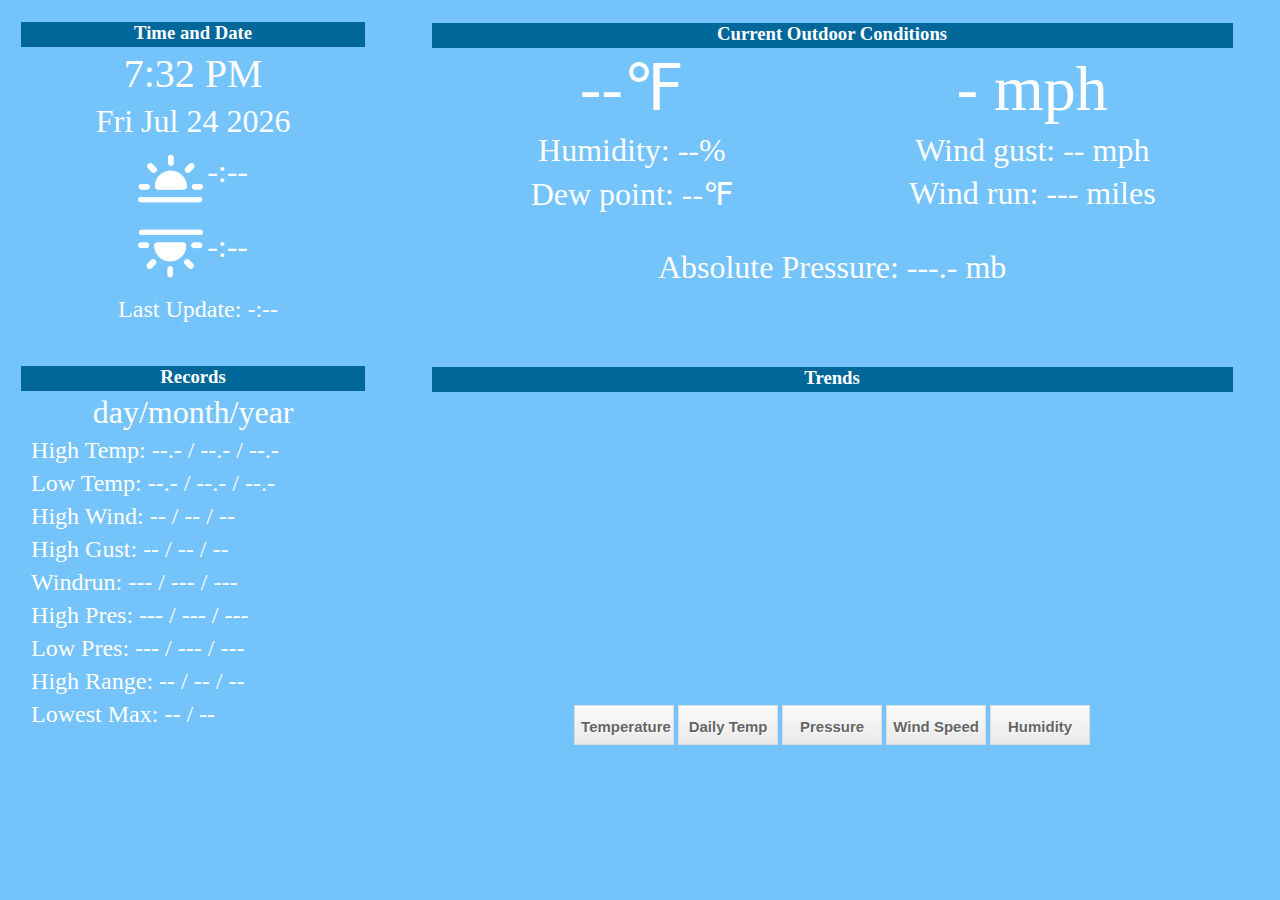
==== SkyTap/webFiles/index.html @ 721698fc "Upload v2.0" ====
<!doctype html>
<html>
  <head>
	<meta http-equiv="Content-Type" content="text/html; charset=UTF-8">
    <link href="Display.css" rel="stylesheet">
	<script src="script/jquery-3.1.0.min.js"></script>
	<script type='text/javascript' src='script/app.js'></script>
	<script src="Highcharts/code/highcharts.js"></script>
	<script type='text/javascript' src='script/graphScript.js'></script>
	<script type='text/javascript' src='script/suncalc.js'></script>
  </head>
  <body>
	<div id="page">
		<table id="display">
			<tr class="Row1">
				<td class="Col1 panel">
					<div class="header">
						<h3>Time and Date</h3>
					</div>
					<div class="content">
						<p id="time"><span id="time"></span></p>
						<p><span id="date"></span></p>
						<div id="sunrise">
							<img src="images/sunriseWhite.png"/>
							<p class="inline"><span id="sunriseStr">-:--</span></p>
						</div>
						<div id="sunset">
							<img src="images/sunsetWhite.png"/>
							<p class="inline"><span id="sunsetStr">-:--</span></p>
						</div>
						<p class="recordText">Last Update: <span id="lastUpdate">-:--</span></p>
					</div>
				</td>
				<td class="Col2 panel">
					<div class="header">
						<h3>Current Outdoor Conditions</h3>
					</div>
					<div class="content topLeft">
					<p id="tempText"><span id="outTemp">--</span>&#8457;</p>
					<p>Humidity: <span id="outRelH">--</span>%</p>
					<p>Dew point: <span id="outDew">--</span>&#8457;</p>
					</div><!--
					--><div class="content topRight">
					<p id="windText"><span id="wind">-</span> mph</p>
					<p>Wind gust: <span id="gust">--</span> mph</p>
					<p>Wind run: <span id="windRun">---</span> miles</p>
					</div>
					<div class="content bottom">
					<p>Absolute Pressure: <span id="pressure">---.-</span> mb</p>
					</div>
				</td>
			</tr>
			<tr class="Row2">
				<td class="Col1 panel">
					<div class="header">
						<h3>Records</h3>
					</div>
					<div class="content">
					<p style="margin:auto">day/month/year</p>
					</div>
					<div class="contentLeft">
					<p class="recordText">High Temp: <span id="dayHighTemp">--.-</span> / <span id="monthHighTemp">--.-</span> / <span id="yearHighTemp">--.-</span></p>
					<p class="recordText">Low Temp: <span id="dayLowTemp">--.-</span> / <span id="monthLowTemp">--.-</span> / <span id="yearLowTemp">--.-</span></p>
					<p class="recordText">High Wind: <span id="dayHighWind">--</span> / <span id="monthHighWind">--</span> / <span id="yearHighWind">--</span></p>
					<p class="recordText">High Gust: <span id="dayHighGust">--</span> / <span id="monthHighGust">--</span> / <span id="yearHighGust">--</span></p>
					<p class="recordText">Windrun: <span id="windRun">---</span> / <span id="monthWindrun">---</span> / <span id="yearWindrun">---</span></p>
					<p class="recordText">High Pres: <span id="dayHighPressure">---</span> / <span id="monthHighPressure">---</span> / <span id="yearHighPressure">---</span></p>
					<p class="recordText">Low Pres: <span id="dayLowPressure">---</span> / <span id="monthLowPressure">---</span> / <span id="yearLowPressure">---</span></p>
					<p class="recordText">High Range: <span id="dayTempRange">--</span> / <span id="monthHighRange">--</span> / <span id="yearHighRange">--</span></p>
					<p class="recordText">Lowest Max: <span id="monthLowMax">--</span> / <span id="yearLowMax">--</span></p>
					</div>
				</td>
				<td class="Col2 panel">
					<div class="header">
						<h3>Trends</h3>
					</div>
					<div id="chartcontainer" style="width:90%; height:300px;"></div>
					<table id="buttons">
						<tr>
							<td class="td_left">
								<input name="btnTemp" class="button" tabindex="1" type="button" value="Temperature" onclick="changeGraph(&quot;temp&quot;);">

							</td>
							<td class="td_left">
								<input name="btnDailyTemp" class="button" tabindex="2" type="button" value="Daily Temp" onclick="changeGraph(&quot;dailytemp&quot;);">

							</td>
							<td class="td_left">
								<input name="btnPress" class="button" tabindex="3" type="button" value="Pressure" onclick="changeGraph(&quot;press&quot;);">

							</td>
							<td class="td_left">
								<input name="btnWind" class="button" tabindex="4" type="button" value="Wind Speed" onclick="changeGraph(&quot;wind&quot;);">

							</td>
							<td class="td_left">
								<input name="btnHum" class="button" tabindex="5" type="button" value="Humidity" onclick="changeGraph(&quot;humidity&quot;);">

							</td>
						</tr>
					</table>
				</td>
			</tr>
		</table>
    </div>
  </body>
</html>
---- SkyTap/webFiles/Display.css ----
body { 
  position: absolute;
  right: 0px;
  left: 0px;
  top: 0px;
  bottom: 0px;
  margin: 0px;
  padding: 0px;
  background-color: #74c3fa;
}

p {
	color: white;
	font-size: 2em;
	margin: 0px;
	padding: 3px 0px 3px 0px;
	vertical-align: middle;
}

p#time {
	color: white;
	font-size: 2.5em;
}

p#tempText, p#windText {
  color: white;
  font-size:4em;
}

img {
  display: inline;
  margin: auto;
  padding: 3px 0;
  width: 65px;
}

.inline {
  position: relative;
  display: inline-block;
  vertical-align: top;
  padding: 10px 0;
}

.contentLeft {
  position: relative;
  width: 90%;
  margin: auto;
  text-align: left;
}

.topLeft {
  display: inline-block;
  position: relative;
  margin-left: 5%;
  width: 45%;
}

.topRight {
  display: inline-block;
  position: relative;
  width: 45%;
}
 
.bottom {
  margin-top: 30px;
}

h1, h2, h3{
  text-align: center;
  margin: 0px;
  padding: 0px;
  color: white;
}

#display {
  position: relative;
  width: 100%;
  height: 100%;
  margin: 0px;
  padding: 20px 0px 20px 0px;
  top: 0px;
  bottom: 0px;
}

table#buttons {
  cellpadding: 0;
  cellspacing: 0;
  margin: 0 auto;
}

#page {
  position: relative;
  width: 100%;
  height: 100%;
  top: 0px;
  bottom: 0px;
  margin: auto;
  padding: auto;
}

.recordText {
  font-size: 1.5em;
  padding-left: 10px;
}

#chartcontainer {
  padding-top: 10px;
  margin: auto;
}

.content {
  text-align: center;
}

.sunrise {
  vertical-align: top;
}

.panel {
  vertical-align: top;
}

.header {
  position: relative;
  height: 25px;
  width: 90%;
  top: 0px;
  margin: auto;
  padding: 0px 0px 0px 0px;
  
  background-color: #00679b;
}

.Row1 {
  height: 40%;
}

.Col1 {
	padding:0px 0px 0px 0px;
	margin:0px;
	width: 30%;
	bottom: 20px;
}

.button {
	-moz-box-shadow:inset 0px 1px 0px 0px #ffffff;
	-webkit-box-shadow:inset 0px 1px 0px 0px #ffffff;
	box-shadow:inset 0px 1px 0px 0px #ffffff;
	background:-webkit-gradient( linear, left top, left bottom, color-stop(0.05, #f9f9f9), color-stop(1, #e9e9e9) );
	background:-moz-linear-gradient( center top, #f9f9f9 5%, #e9e9e9 100% );
	filter:progid:DXImageTransform.Microsoft.gradient(startColorstr='#f9f9f9', endColorstr='#e9e9e9');
	background-color:#f9f9f9;
	-webkit-border-top-left-radius:0px;
	-moz-border-radius-topleft:0px;
	border-top-left-radius:0px;
	-webkit-border-top-right-radius:0px;
	-moz-border-radius-topright:0px;
	border-top-right-radius:0px;
	-webkit-border-bottom-right-radius:0px;
	-moz-border-radius-bottomright:0px;
	border-bottom-right-radius:0px;
	-webkit-border-bottom-left-radius:0px;
	-moz-border-radius-bottomleft:0px;
	border-bottom-left-radius:0px;
	text-indent:0;
	border:1px solid #dcdcdc;
	display:inline-block;
	color:#666666;
	font-family:Arial;
	font-size:15px;
	font-weight:bold;
	font-style:normal;
	height:40px;
	line-height:40px;
	width:100px;
	text-decoration:none;
	text-align:center;
	text-shadow:1px 1px 0px #ffffff;
}
.button:hover {
	background:-webkit-gradient( linear, left top, left bottom, color-stop(0.05, #e9e9e9), color-stop(1, #f9f9f9) );
	background:-moz-linear-gradient( center top, #e9e9e9 5%, #f9f9f9 100% );
	filter:progid:DXImageTransform.Microsoft.gradient(startColorstr='#e9e9e9', endColorstr='#f9f9f9');
	background-color:#e9e9e9;
}
.button:active {
	position:relative;
	top:1px;
}

.td_left {
	width: 85px;
}

div {
  vertical-align: middle;
}

.alignleft {
	position: absolute;
	left: 0;
}

.alignright {
	position: absolute;
	right: 0;
}


* {
	/* border: 1px dotted red; */
}
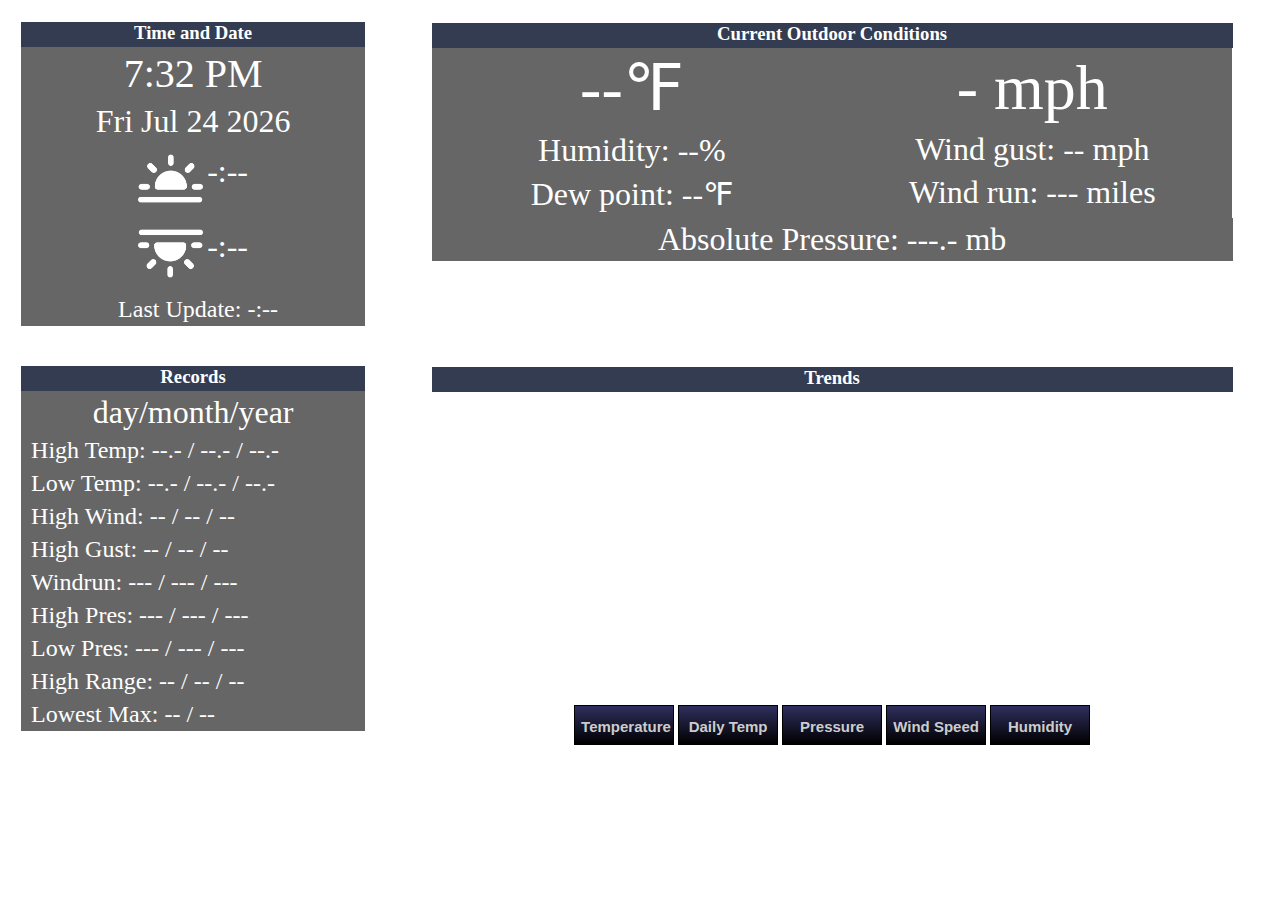
==== commit 090f3a15: "Update to SkyTap V2.1.  Adds spike removal and improves display." ====
--- a/SkyTap/webFiles/index.html
+++ b/SkyTap/webFiles/index.html
@@ -8,6 +8,7 @@
 	<script src="Highcharts/code/highcharts.js"></script>
 	<script type='text/javascript' src='script/graphScript.js'></script>
 	<script type='text/javascript' src='script/suncalc.js'></script>
+	<script src="Highcharts/code/themes/dark-blue.js"></script>
   </head>
   <body>
 	<div id="page">
@@ -17,7 +18,7 @@
 					<div class="header">
 						<h3>Time and Date</h3>
 					</div>
-					<div class="content">
+					<div class="content margin5">
 						<p id="time"><span id="time"></span></p>
 						<p><span id="date"></span></p>
 						<div id="sunrise">
@@ -45,7 +46,7 @@
 					<p>Wind gust: <span id="gust">--</span> mph</p>
 					<p>Wind run: <span id="windRun">---</span> miles</p>
 					</div>
-					<div class="content bottom">
+					<div class="content bottom margin5">
 					<p>Absolute Pressure: <span id="pressure">---.-</span> mb</p>
 					</div>
 				</td>
@@ -55,7 +56,7 @@
 					<div class="header">
 						<h3>Records</h3>
 					</div>
-					<div class="content">
+					<div class="content margin5">
 					<p style="margin:auto">day/month/year</p>
 					</div>
 					<div class="contentLeft">
--- a/SkyTap/webFiles/Display.css
+++ b/SkyTap/webFiles/Display.css
@@ -7,6 +7,9 @@
   margin: 0px;
   padding: 0px;
   background-color: #74c3fa;
+  background: url("images/winterBackground.jpg");
+  background-size: cover;
+  background-repeat: no-repeat;
 }
 
 p {
@@ -46,6 +49,7 @@
   width: 90%;
   margin: auto;
   text-align: left;
+  background: rgba(0,0,0,0.6);
 }
 
 .topLeft {
@@ -53,12 +57,14 @@
   position: relative;
   margin-left: 5%;
   width: 45%;
+  height: 170px;
 }
 
 .topRight {
   display: inline-block;
   position: relative;
   width: 45%;
+  height: 170px;
 }
  
 .bottom {
@@ -110,6 +116,11 @@
 
 .content {
   text-align: center;
+  background: rgba(0,0,0,0.6);
+}
+
+.margin5 {
+  margin: 0% 5% 0% 5%;
 }
 
 .sunrise {
@@ -118,6 +129,7 @@
 
 .panel {
   vertical-align: top;
+  border-radius: 5px;
 }
 
 .header {
@@ -128,7 +140,7 @@
   margin: auto;
   padding: 0px 0px 0px 0px;
   
-  background-color: #00679b;
+  background: rgba(0, 11, 38, 0.8);
 }
 
 .Row1 {
@@ -143,11 +155,7 @@
 }
 
 .button {
-	-moz-box-shadow:inset 0px 1px 0px 0px #ffffff;
-	-webkit-box-shadow:inset 0px 1px 0px 0px #ffffff;
-	box-shadow:inset 0px 1px 0px 0px #ffffff;
-	background:-webkit-gradient( linear, left top, left bottom, color-stop(0.05, #f9f9f9), color-stop(1, #e9e9e9) );
-	background:-moz-linear-gradient( center top, #f9f9f9 5%, #e9e9e9 100% );
+	background:-webkit-gradient( linear, left top, left bottom, color-stop(0.05, #2d2d5a), color-stop(1, #000000) );
 	filter:progid:DXImageTransform.Microsoft.gradient(startColorstr='#f9f9f9', endColorstr='#e9e9e9');
 	background-color:#f9f9f9;
 	-webkit-border-top-left-radius:0px;
@@ -163,9 +171,9 @@
 	-moz-border-radius-bottomleft:0px;
 	border-bottom-left-radius:0px;
 	text-indent:0;
-	border:1px solid #dcdcdc;
+	border:1px solid #000000;
 	display:inline-block;
-	color:#666666;
+	color:#cccccc;
 	font-family:Arial;
 	font-size:15px;
 	font-weight:bold;
@@ -175,13 +183,10 @@
 	width:100px;
 	text-decoration:none;
 	text-align:center;
-	text-shadow:1px 1px 0px #ffffff;
+	/* text-shadow:1px 1px 0px #ffffff; */
 }
 .button:hover {
-	background:-webkit-gradient( linear, left top, left bottom, color-stop(0.05, #e9e9e9), color-stop(1, #f9f9f9) );
-	background:-moz-linear-gradient( center top, #e9e9e9 5%, #f9f9f9 100% );
-	filter:progid:DXImageTransform.Microsoft.gradient(startColorstr='#e9e9e9', endColorstr='#f9f9f9');
-	background-color:#e9e9e9;
+	background: #2d2d5a;
 }
 .button:active {
 	position:relative;
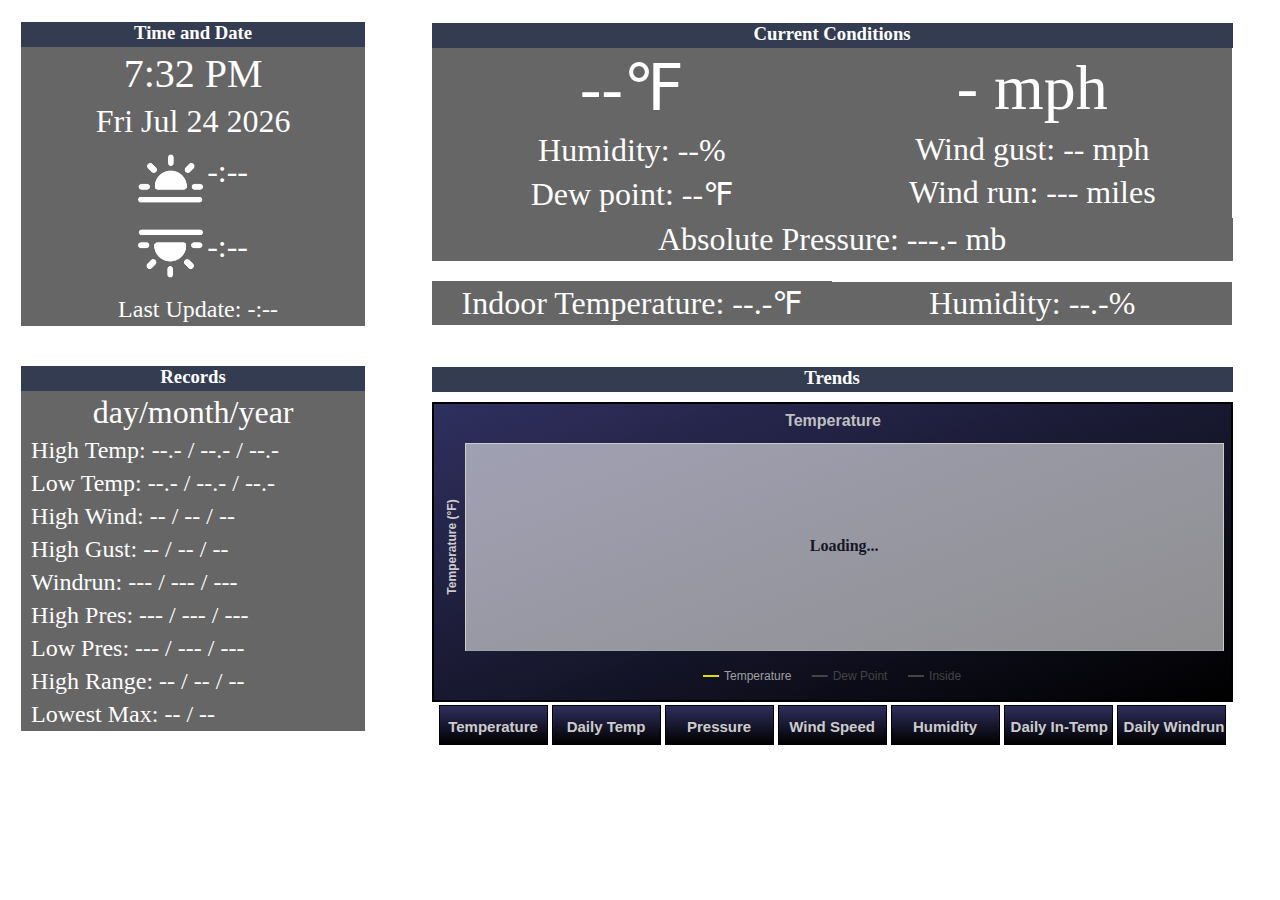
==== commit aca404bf: "Version 2.4: Bug fixes. Added indoor temp & hum to web display" ====
--- a/SkyTap/webFiles/index.html
+++ b/SkyTap/webFiles/index.html
@@ -14,7 +14,7 @@
 	<div id="page">
 		<table id="display">
 			<tr class="Row1">
-				<td class="Col1 panel">
+				<td class="row1 Col1 panel">
 					<div class="header">
 						<h3>Time and Date</h3>
 					</div>
@@ -32,9 +32,9 @@
 						<p class="recordText">Last Update: <span id="lastUpdate">-:--</span></p>
 					</div>
 				</td>
-				<td class="Col2 panel">
+				<td class="row1 Col2 panel">
 					<div class="header">
-						<h3>Current Outdoor Conditions</h3>
+						<h3>Current Conditions</h3>
 					</div>
 					<div class="content topLeft">
 					<p id="tempText"><span id="outTemp">--</span>&#8457;</p>
@@ -48,6 +48,12 @@
 					</div>
 					<div class="content bottom margin5">
 					<p>Absolute Pressure: <span id="pressure">---.-</span> mb</p>
+					</div>
+					<div class="content bottomLeft">
+					<p>Indoor Temperature: <span id="inTemp">--.-</span>&#8457;</p>
+					</div><!--
+					--><div class="content bottomRight">
+					<p>Humidity: <span id="inHum">--.-</span>%</p>
 					</div>
 				</td>
 			</tr>
@@ -98,6 +104,14 @@
 								<input name="btnHum" class="button" tabindex="5" type="button" value="Humidity" onclick="changeGraph(&quot;humidity&quot;);">
 
 							</td>
+							<td class="td_left">
+								<input name="btnDailyInTemp" class="button" tabindex="2" type="button" value="Daily In-Temp" onclick="changeGraph(&quot;dailyintemp&quot;);">
+
+							</td>
+							<td class="td_left">
+								<input name="btnDailyWindrun" class="button" tabindex="2" type="button" value="Daily Windrun" onclick="changeGraph(&quot;dailywindrun&quot;);">
+
+							</td>
 						</tr>
 					</table>
 				</td>
--- a/SkyTap/webFiles/Display.css
+++ b/SkyTap/webFiles/Display.css
@@ -1,3 +1,8 @@
+body, html {
+  height: 100%;
+  width: 100%;
+}
+
 body { 
   position: absolute;
   right: 0px;
@@ -7,7 +12,7 @@
   margin: 0px;
   padding: 0px;
   background-color: #74c3fa;
-  background: url("images/winterBackground.jpg");
+  background: url("images/background.jpg");
   background-size: cover;
   background-repeat: no-repeat;
 }
@@ -71,6 +76,20 @@
   margin-top: 30px;
 }
 
+.bottomLeft {
+  display: inline-block;
+  position: relative;
+  margin: 20px 0px 0px 5%;
+  width: 45%;
+}
+
+.bottomRight {
+  display: inline-block;
+  position: relative;
+  margin-top: 20px;
+  width: 45%;
+}
+
 h1, h2, h3{
   text-align: center;
   margin: 0px;
@@ -147,6 +166,10 @@
   height: 40%;
 }
 
+td.row1 {
+  padding-bottom: 20px;
+}
+
 .Col1 {
 	padding:0px 0px 0px 0px;
 	margin:0px;
@@ -157,7 +180,7 @@
 .button {
 	background:-webkit-gradient( linear, left top, left bottom, color-stop(0.05, #2d2d5a), color-stop(1, #000000) );
 	filter:progid:DXImageTransform.Microsoft.gradient(startColorstr='#f9f9f9', endColorstr='#e9e9e9');
-	background-color:#f9f9f9;
+	background-color:rgba(32,32,63,1);
 	-webkit-border-top-left-radius:0px;
 	-moz-border-radius-topleft:0px;
 	border-top-left-radius:0px;
@@ -180,7 +203,7 @@
 	font-style:normal;
 	height:40px;
 	line-height:40px;
-	width:100px;
+	width:109px;
 	text-decoration:none;
 	text-align:center;
 	/* text-shadow:1px 1px 0px #ffffff; */
